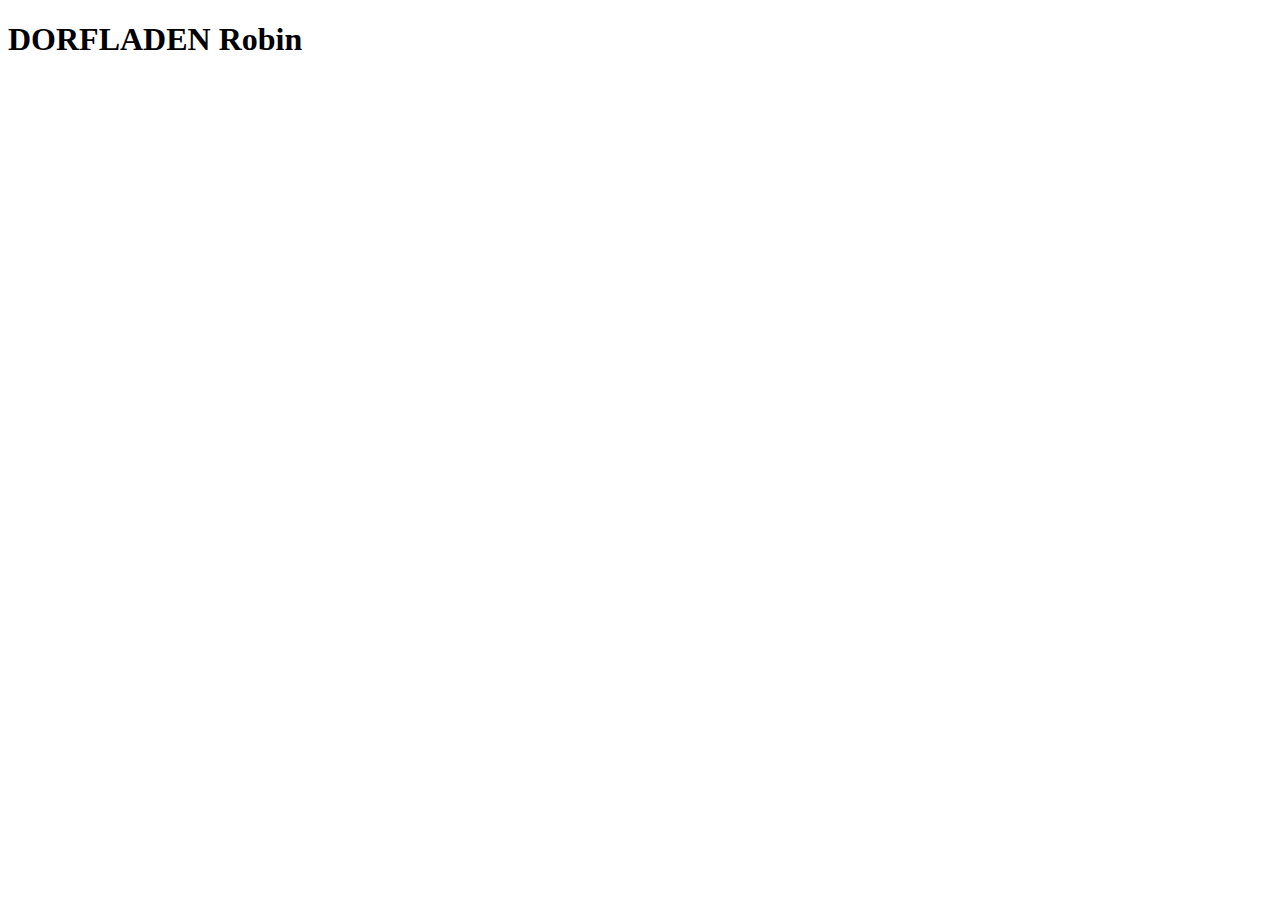
==== frontend/html/product.html @ 70f869a7 "Home and Productpage" ====
<!DOCTYPE html>
<html lang="en">
<head>
    <meta charset="UTF-8">
    <meta name="viewport" content="width=device-width, initial-scale=1.0">
    <link rel="stylesheet" href="/assets/css/productstyle.css">
    <title>Product</title>
</head>
<body>
    <h1>DORFLADEN Robin</h1>

    <div id="product">
        <script src="/assets/scripts/product.js"></script>
    </div>
</body>
</html>
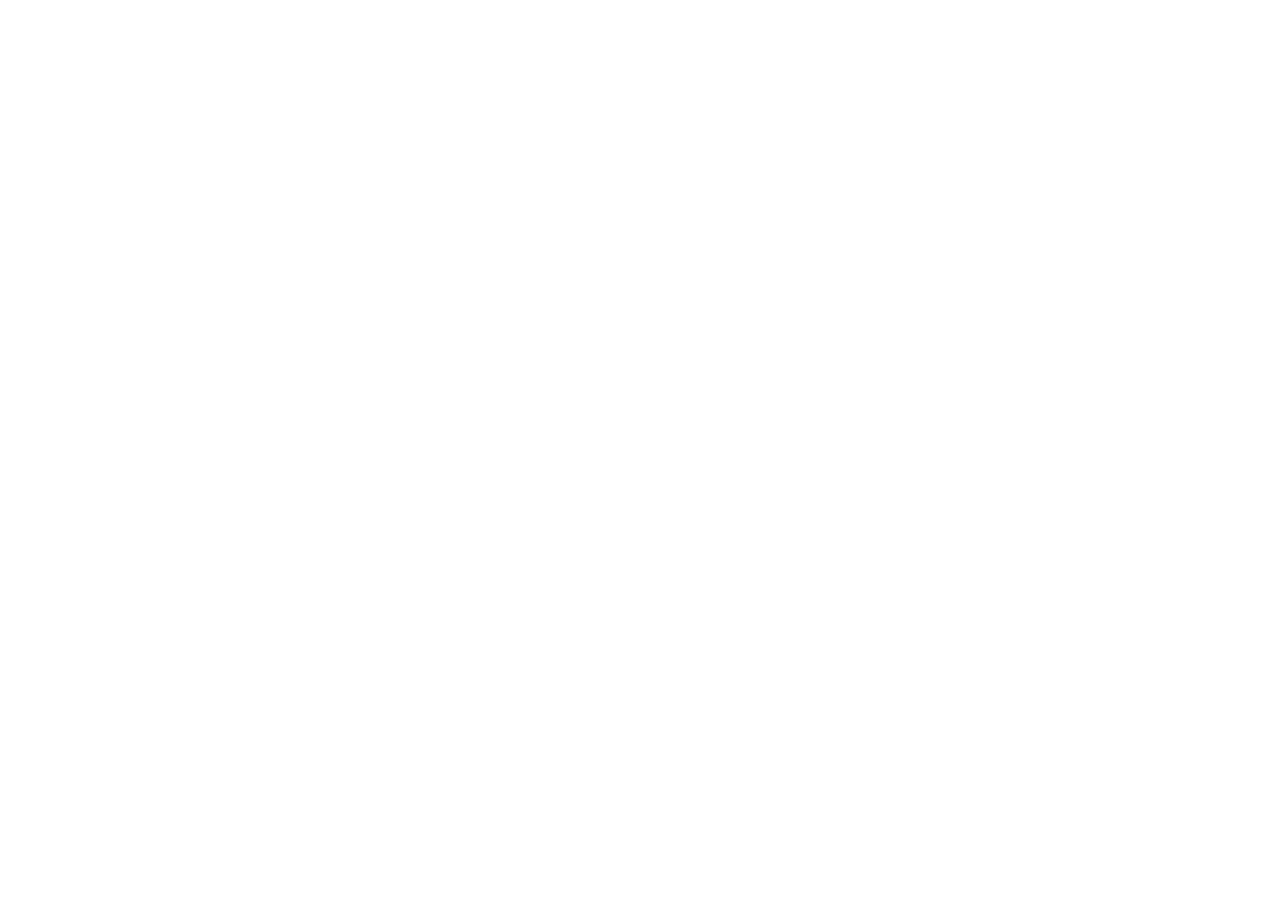
==== commit ec1d8fd3: "Update with checkoutpage and Header" ====
--- a/frontend/html/product.html
+++ b/frontend/html/product.html
@@ -7,10 +7,15 @@
     <title>Product</title>
 </head>
 <body>
-    <h1>DORFLADEN Robin</h1>
+    <header id="header">
+        
+    </header>
 
     <div id="product">
-        <script src="/assets/scripts/product.js"></script>
+        
     </div>
+
+    <script src="/assets/scripts/product.js"></script>
+    <script src="/assets/scripts/style.js"></script>
 </body>
 </html>